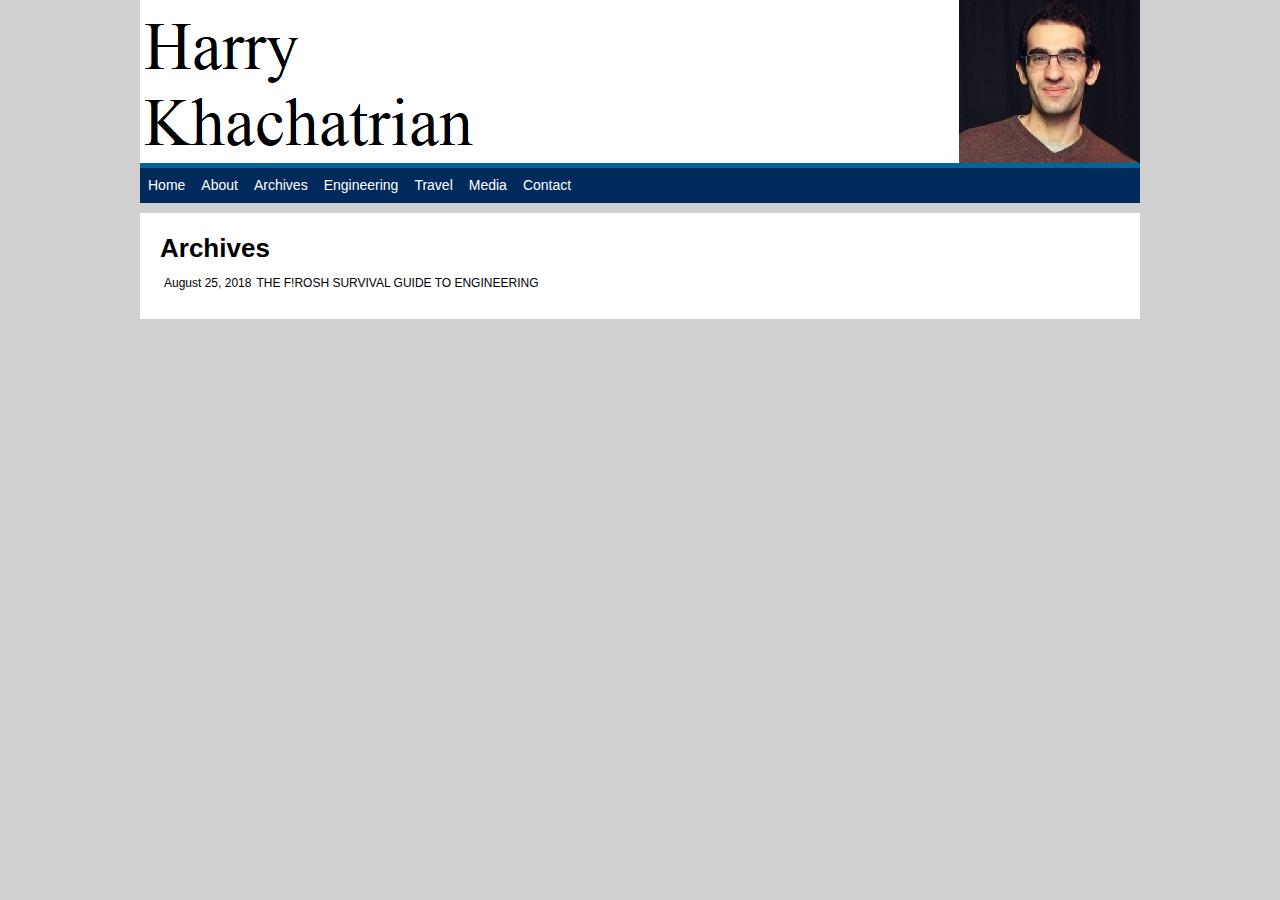
==== archivestest.html @ 9af49868 "Add files via upload" ====
<!DOCTYPE html>
<html>
<head>
<title>Harry Khachatrian - Archives</title>
<link rel="stylesheet" type="text/css" href="test.css" />


</head>
<body id="home">
    <div class="wrapper">
        <header></header>
        <nav>
            <a href="homepagetest.html">Home</a>
            <a href="#">About</a>
            <a href="archivestest.html">Archives</a>
            <a href="#">Engineering</a>
            <a href="#">Travel</a>
            <a href="#">Media</a>
            <a href="#">Contact</a>
        </nav>

        <section class="detail">
            <article>	           
                <h3>Archives</h3>  
                    <div id="start">
                        <div style="width: 300px; margin: 0 0 30px 30px; float: right; position: relative;">
                            <div id="imk300x250top" style="width:300px;padding:0px;margin:0px;overflow:visible;text-align:center"></div>
                        </div>
                            <table cellspacing="3" class="archive_directory">
                                <tr valign="top">
                                    <td>
                                        <nobr><a href="column.html">August 25, 2018</a></nobr>
                                    </td>
                                    <td>
                                        <a href="column.html">THE F!ROSH SURVIVAL GUIDE TO ENGINEERING</a>
                                    </td>                            
                            </table>
                    </div>                      

            </article>
        </section>
    </div>


</body>
</html>
---- test.css ----
/* @override test.css */

/* @group General */

body,html {
	margin: 0;
	padding: 0;
	min-height: 100%;
	height: 100%;
	background-color: #D0D0D0;
	font-family: "Helvetica Neue", Arial, Helvetica, Geneva, sans-serif;
	font-size: 12px;
}
div.wrapper {
	width: 1000px;
	margin: 0 auto;
}
img {
	border: 0;
	outline: none;
}
a {
    /* color: #ff0000;*/
    color: gray;
}
div.clearificator {
	clear: both;
}
/* @end */

/* @group Header */


header {
    display: block;
	width: 1000px;
	height: 163px;
    /* background-color: black; */
    background-color: white;
    background-image: url("pics/full_banner.png");
	background-repeat: no-repeat;
	background-position: right bottom;
    /* border-bottom: 5px solid red; */
    border-bottom: 5px solid #006699;
    
}


 


header h1 {
	margin: 0;
}



/* @end */

/* @group Nav */

nav {
	display: block;
	height: 35px;
	background-color: #002A5C;
	font-size: 14px;
}
nav a {
	text-decoration: none;
	color: white;
	display: block;
	float: left;
	height: 35px;
	line-height: 35px;
	padding: 0 8px;
}
nav a:hover {
	background-color: #006699;
}
nav a.selected {
	font-weight: bold;
}
/* @end */

/* @group Sections */
section {
	display: block;
	float: left;

}

/* @group Sidebar
 */

section.sidebar {
	width: 120px;
	margin-right: 10px;
	margin-top: 10px;
}



/* @end */

/* @group Main */

/*Main Article section width*/
section.main {
	width: 690px;
	margin-top: 10px;	
}
section.main article {
	font-family: "Times New Roman", Times, serif;
	font-size: 16px;
	background-color: white;
	
}
section.main article h3 {
	font-family: "Helvetica Neue", Arial, Helvetica, Geneva, sans-serif;
	font-size: 26px;
	margin: 0 0 5px 0;
}
section.main article h3 a {
	text-decoration: none;
	color: black;
}
section.main article h3 a:hover {
   /* text-decoration: underline;*/
    color: #006699;
}
section.main article div.dateline {
	font-family: "Helvetica Neue", Arial, Helvetica, Geneva, sans-serif;
	font-size: 14px;
	margin-bottom: 15px;
}
section.main article figure {
	width: 60%;
	font: 10px "Helvetica Neue", Arial, Helvetica, Geneva, sans-serif;
}

.left {
	display: block;
	background-color: white;
	padding: 10px;

}

.right {
	display: block;
	background-color: white;
	margin-top: 10px;	
	padding: 10px;	
}
section.main article.left figure {
	float: left;
	margin: 0 10px 10px 0;
}
section.main article.left figure img {
	float: left;
}
section.main article.right figure {
	float: right;
	margin: 0 0 10px 10px;
}
section.main article.right figure img {
	float: right;
}
section.main article a.read_more {
	display: block;
	clear: both;
	margin-top: 10px;
	text-decoration: none;
}
section.main article .fb_wrapper {
	float: right;
}


/* @end */

/* @group Quotations */

section.quotations {
	width: 300px;
	margin-left: 10px;
	margin-top: -35px;
	background-color: white;
}
section.quotations .appearances td {
	background-color: white;
}
section.quotations h2 {
	font-size: 14px;
	text-align: center;
	color: white;
	display: block;
	background-color: #006699;
	height: 35px;
	line-height: 35px;
	margin: 0;
	clear: both;
}
section.quotations article {
	width: 280px;
	background-color: white;
}
section.quotations tr {
	background-color: white;
}
section.quotations td {
	padding: 5px 10px;
}
section.quotations img {
	padding-left: 10px;
}
section.quotations .more_tweets a{
	padding-left: 10px;
}
div#twitter_update_list {
	padding-left: 10px;
}
div#twitter_update_list li {
	list-style: none;
	margin: 0 0 10px 0;
	font-size: 12px;
	padding: 0 10px 10px 0px;	
}
div#twitter_update_list li a {
	white-space: nowrap;
	color: #6f7686;
}

/* @end */

/* @group Detail */

section.detail {
	width: 960px;
	background-color: white;
	margin-top: 10px;
	padding: 20px;
	font-family: "Times New Roman", Times, serif;
	font-size: 16px;
}

section.detail article h3 {
	font-family: "Helvetica Neue", Arial, Helvetica, Geneva, sans-serif;
	font-size: 26px;
	margin: 0 0 5px 0;
}

section.detail article div.dateline {
	font-family: "Helvetica Neue", Arial, Helvetica, Geneva, sans-serif;
	font-size: 14px;
}
section.detail article div.fb_wrapper {
	margin-top: 15px;
}
/* @end */
/* @end */

/* @group Misc */

.archive_directory a {
	color: black;
	font-family: "Helvetica Neue", Arial, Helvetica, Geneva, sans-serif;
	text-decoration: none;
	font-size: 12px;
}
.archive_directory tr:hover {
	background-color: #ebeaeb;
}

/* @end */
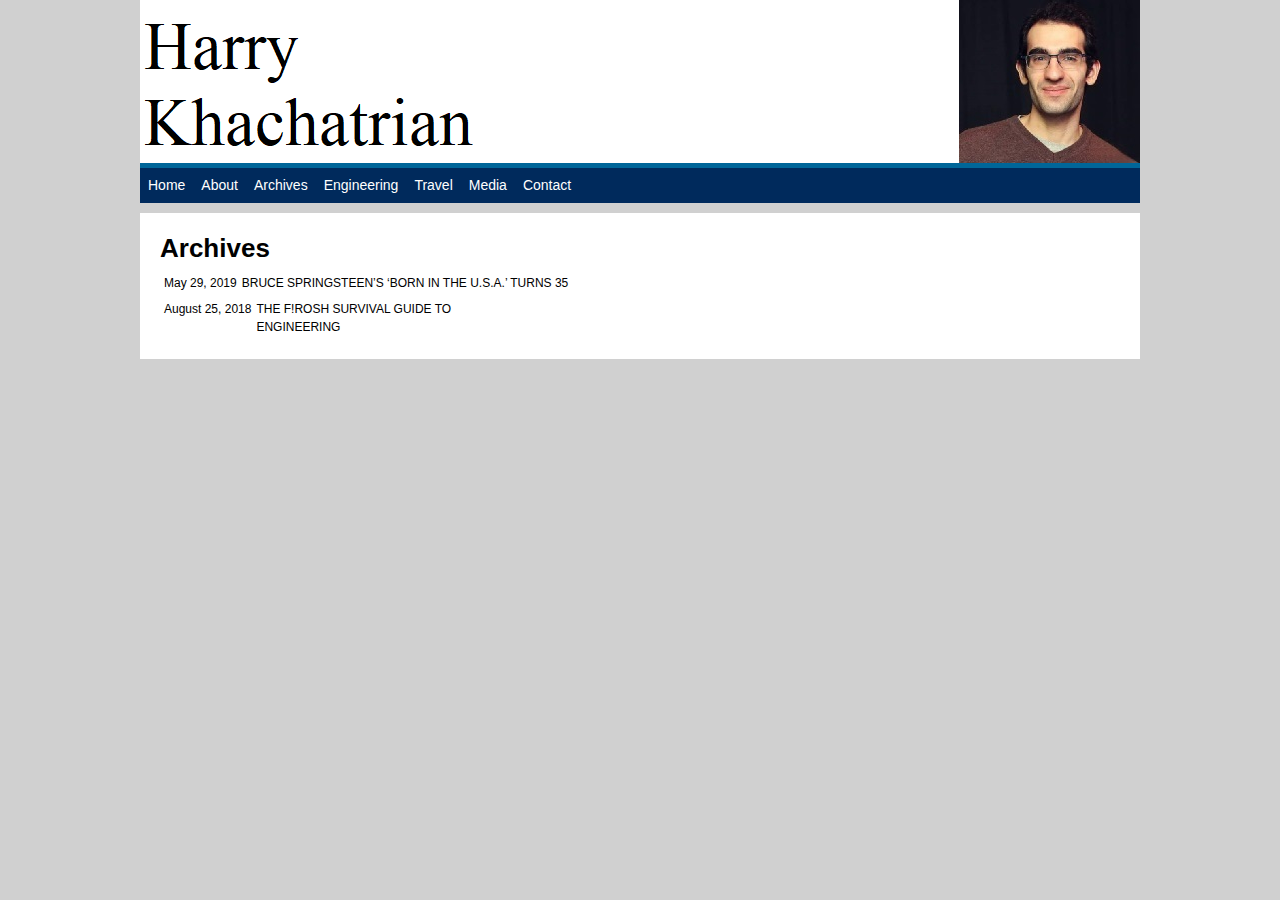
==== commit 069ad3f9: "added springsteen column to archives" ====
--- a/archivestest.html
+++ b/archivestest.html
@@ -12,7 +12,7 @@
         <header></header>
         <nav>
             <a href="homepagetest.html">Home</a>
-            <a href="#">About</a>
+            <a href="abouttest.html">About</a>
             <a href="archivestest.html">Archives</a>
             <a href="#">Engineering</a>
             <a href="#">Travel</a>
@@ -23,6 +23,22 @@
         <section class="detail">
             <article>	           
                 <h3>Archives</h3>  
+                
+                  <div id="start">
+                        <div style="width: 300px; margin: 0 0 30px 30px; float: right; position: relative;">
+                            <div id="imk300x250top" style="width:300px;padding:0px;margin:0px;overflow:visible;text-align:center"></div>
+                        </div>
+                            <table cellspacing="3" class="archive_directory">
+                                <tr valign="top">
+                                    <td>
+                                        <nobr><a href="column.html">May 29, 2019</a></nobr>
+                                    </td>
+                                    <td>
+                                        <a href="bruce-springsteens-born-in-the-u-s-a-turns-35.html">BRUCE SPRINGSTEEN’S ‘BORN IN THE U.S.A.’ TURNS 35</a>
+                                    </td>                            
+                            </table>
+                    </div>  
+                
                     <div id="start">
                         <div style="width: 300px; margin: 0 0 30px 30px; float: right; position: relative;">
                             <div id="imk300x250top" style="width:300px;padding:0px;margin:0px;overflow:visible;text-align:center"></div>
@@ -33,15 +49,14 @@
                                         <nobr><a href="column.html">August 25, 2018</a></nobr>
                                     </td>
                                     <td>
-                                        <a href="column.html">THE F!ROSH SURVIVAL GUIDE TO ENGINEERING</a>
+                                        <a href="survivalguidetoengineering.html">THE F!ROSH SURVIVAL GUIDE TO ENGINEERING</a>
                                     </td>                            
                             </table>
-                    </div>                      
-
+                    </div>      
             </article>
         </section>
     </div>
 
 
 </body>
-</html>	+</html>	
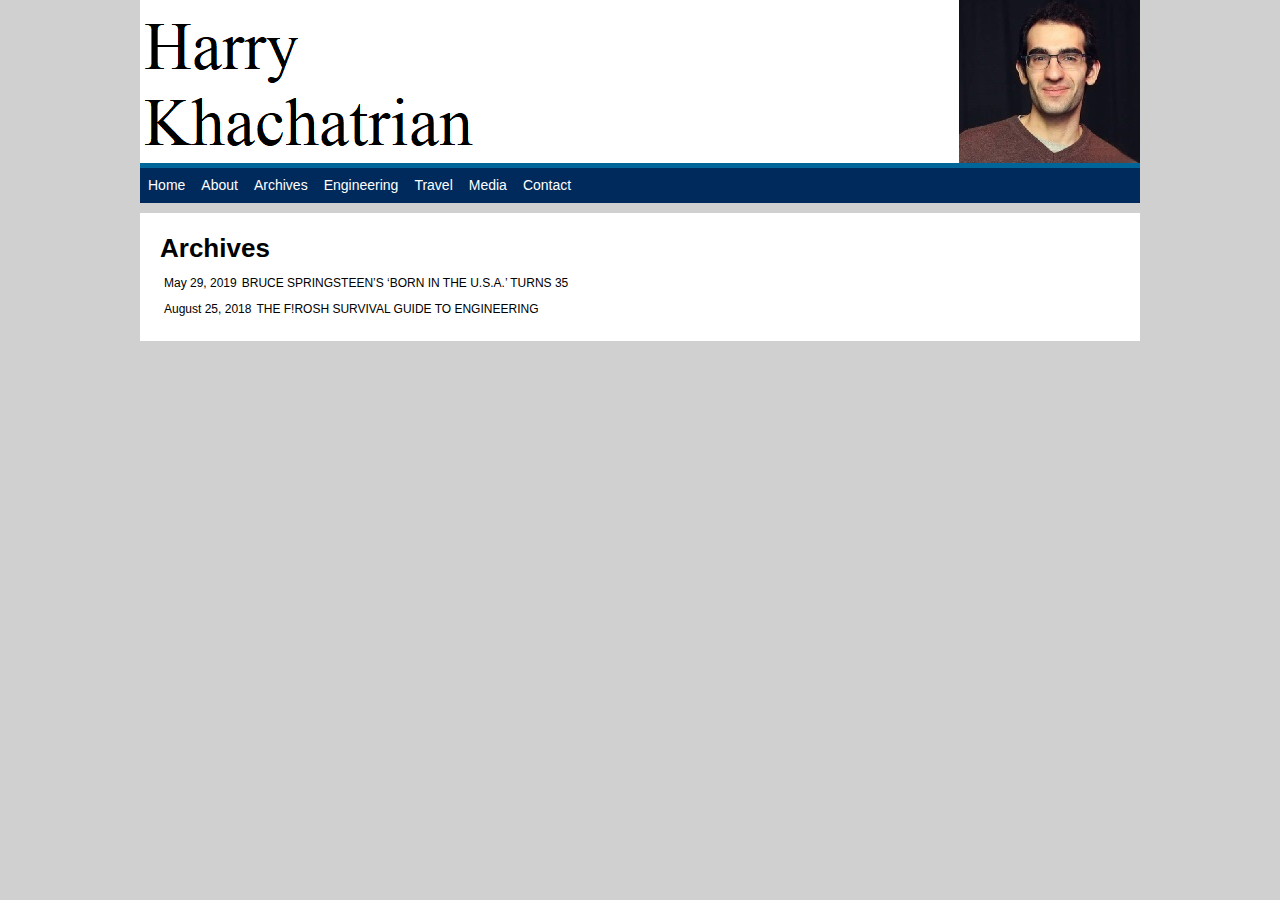
==== commit 32d66c94: "Update archivestest.html" ====
--- a/archivestest.html
+++ b/archivestest.html
@@ -31,22 +31,19 @@
                             <table cellspacing="3" class="archive_directory">
                                 <tr valign="top">
                                     <td>
-                                        <nobr><a href="column.html">May 29, 2019</a></nobr>
+                                        <nobr><a href="bruce-springsteens-born-in-the-u-s-a-turns-35.html">May 29, 2019</a></nobr>
                                     </td>
                                     <td>
                                         <a href="bruce-springsteens-born-in-the-u-s-a-turns-35.html">BRUCE SPRINGSTEEN’S ‘BORN IN THE U.S.A.’ TURNS 35</a>
                                     </td>                            
                             </table>
-                    </div>  
+                  
                 
-                    <div id="start">
-                        <div style="width: 300px; margin: 0 0 30px 30px; float: right; position: relative;">
-                            <div id="imk300x250top" style="width:300px;padding:0px;margin:0px;overflow:visible;text-align:center"></div>
-                        </div>
+             
                             <table cellspacing="3" class="archive_directory">
                                 <tr valign="top">
                                     <td>
-                                        <nobr><a href="column.html">August 25, 2018</a></nobr>
+                                        <nobr><a href="survivalguidetoengineering.html">August 25, 2018</a></nobr>
                                     </td>
                                     <td>
                                         <a href="survivalguidetoengineering.html">THE F!ROSH SURVIVAL GUIDE TO ENGINEERING</a>
